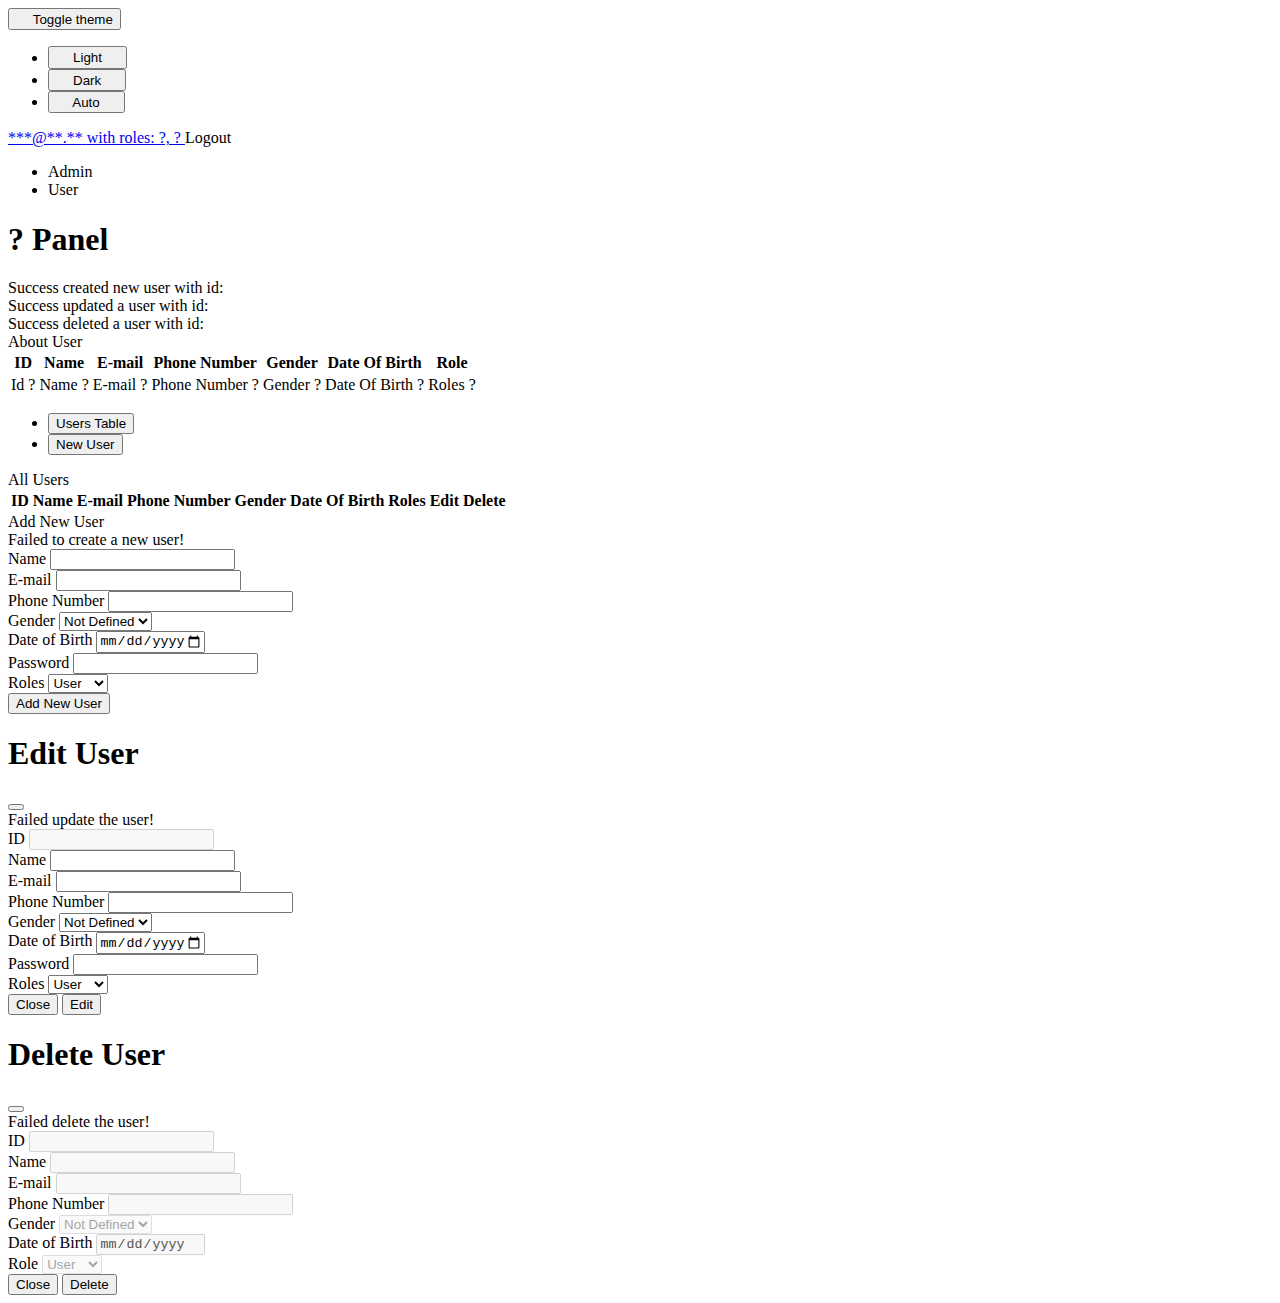
==== src/main/resources/templates/desktop.html @ 380aa8e7 "backup" ====
<!doctype html>
<html lang="en" data-bs-theme="auto"
      xmlns:th="http://www.thymeleaf.org" xmlns:sec="http://www.thymeleaf.org">
<head>
    <script src="/js/color-modes.js"></script>
    <script src="/js/jquery-3.7.1.min.js"></script>
    <script src="/js/desktop.js"></script>

    <meta charset="utf-8">
    <meta name="viewport" content="width=device-width, initial-scale=1">
    <title class="fill-title">? Panel</title>

    <link rel="stylesheet" href="/css/bootstrap.min.css">
    <link href="/css/main.css" type="text/css" rel="stylesheet">
</head>
<body>
<div class="change-theme dropdown position-fixed bottom-0 end-0 mb-3 me-3 bd-mode-toggle">
    <button class="btn btn-bd-primary py-2 dropdown-toggle d-flex align-items-center"
            id="bd-theme"
            type="button"
            aria-expanded="false"
            data-bs-toggle="dropdown"
            aria-label="Toggle theme (auto)">
        <svg class="bi my-1 theme-icon-active" width="1em" height="1em"><use href="/svg/theme_icons.svg#circle-half"></use></svg>
        <span class="visually-hidden" id="bd-theme-text">Toggle theme</span>
    </button>
    <ul class="dropdown-menu dropdown-menu-end shadow" aria-labelledby="bd-theme-text">
        <li>
            <button type="button" class="dropdown-item d-flex align-items-center" data-bs-theme-value="light" aria-pressed="false">
                <svg class="bi me-2 opacity-50" width="1em" height="1em"><use href="/svg/theme_icons.svg#sun-fill"></use></svg>
                Light
                <svg class="bi ms-auto d-none" width="1em" height="1em"><use href="/svg/theme_icons.svg#check2"></use></svg>
            </button>
        </li>
        <li>
            <button type="button" class="dropdown-item d-flex align-items-center" data-bs-theme-value="dark" aria-pressed="false">
                <svg class="bi me-2 opacity-50" width="1em" height="1em"><use href="/svg/theme_icons.svg#moon-stars-fill"></use></svg>
                Dark
                <svg class="bi ms-auto d-none" width="1em" height="1em"><use href="/svg/theme_icons.svg#check2"></use></svg>
            </button>
        </li>
        <li>
            <button type="button" class="dropdown-item d-flex align-items-center active" data-bs-theme-value="auto" aria-pressed="true">
                <svg class="bi me-2 opacity-50" width="1em" height="1em"><use href="/svg/theme_icons.svg#circle-half"></use></svg>
                Auto
                <svg class="bi ms-auto d-none" width="1em" height="1em"><use href="/svg/theme_icons.svg#check2"></use></svg>
            </button>
        </li>
    </ul>
</div>

<header class="navbar sticky-top bg-dark flex-md-nowrap p-0 shadow" data-bs-theme="dark">
<!--    <ul class="navbar-nav flex-row d-md-none">-->
<!--        <li class="nav-item text-nowrap">-->
<!--            <button class="nav-link px-3 text-white" type="button" data-bs-toggle="offcanvas" data-bs-target="#sidebarMenu" aria-controls="sidebarMenu" aria-expanded="false" aria-label="Toggle navigation">-->
<!--                <svg class="bi"><use xlink:href="#list"/></svg>-->
<!--            </button>-->
<!--        </li>-->
<!--    </ul>-->

    <a class="navbar-brand me-0 px-3 fs-6 text-white" href="#">
        <span class="fill-header-email fw-bold">***@**.**</span>
        <span class="fill-header-roles">with roles: ?, ?</span>
    </a>

    <a class="logout-label" th:href="@{/logout}">Logout</a>
</header>

<div class="container-fluid">
    <div class="row">
        <div class="left-menu col-lg-2 col-md-2">
            <ul class="nav flex-column">
                <li class="nav-item" sec:authorize="hasRole('ROLE_ADMIN')">
                    <a class="nav-link active"
                       aria-current="page"
                       th:href="@{/admin}">Admin</a>
                </li>
                <li class="nav-item">
                    <a class="nav-link"
                       aria-current=""
                       th:href="@{/user}">User</a>
                </li>
            </ul>
        </div>

        <main class="col-md-10 ms-sm-auto col-lg-10 px-md-4">
            <h1 class="fill-title">? Panel</h1>

            <div id="alert-create-success"
                 class="alert alert-success mb-3"
                 role="alert">Success created new user with id: </div>
            <div id="alert-update-success"
                 class="alert alert-success mb-3"
                 role="alert">Success updated a user with id: </div>
            <div id="alert-delete-success"
                 class="alert alert-success mb-3"
                 role="alert">Success deleted a user with id: </div>

            <div class="about-user">
                <div class="frame">
                    <div class="header">About User</div>

                    <div class="content">
                        <table class="table table-striped">
                            <thead>
                            <tr>
                                <th scope="col">ID</th>
                                <th scope="col">Name</th>
                                <th scope="col">E-mail</th>
                                <th scope="col">Phone Number</th>
                                <th scope="col">Gender</th>
                                <th scope="col">Date Of Birth</th>
                                <th scope="col">Role</th>
                            </tr>
                            </thead>
                            <tbody>
                            <tr>
                                <td class="fill-user-id">Id ?</td>
                                <td class="fill-user-name">Name ?</td>
                                <td class="fill-user-email">E-mail ?</td>
                                <td class="fill-user-phone">Phone Number ?</td>
                                <td class="fill-user-gender">Gender ?</td>
                                <td class="fill-user-bdate">Date Of Birth ?</td>
                                <td class="fill-user-roles">Roles ?</td>
                            </tr>
                            </tbody>
                        </table>
                    </div>
                </div>
            </div>

            <div sec:authorize="hasRole('ROLE_ADMIN')" class="admin-panel">
                <ul class="nav nav-tabs" role="tablist">
                    <li class="nav-item" role="presentation">
                        <button class="nav-link active"
                                data-bs-toggle="tab"
                                data-bs-target="#users-table-tab-pane"
                                type="button" role="tab"
                                aria-controls="users-table-tab-pane">Users Table</button>
                    </li>
                    <li class="nav-item" role="presentation">
                        <button class="nav-link"
                                data-bs-toggle="tab"
                                data-bs-target="#new-user-tab-pane"
                                type="button"
                                role="tab"
                                aria-controls="new-user-tab-pane">New User</button>
                    </li>
                </ul>

                <div class="tab-content" id="myTabContent">
                    <div    class="tab-pane fade show active"
                            id="users-table-tab-pane"
                            role="tabpanel"
                            aria-labelledby="users-table-tab"
                            tabindex="0">

                        <div class="frame">
                            <div class="header">All Users</div>

                            <div class="content">
                                <table id="users-list" class="table table-striped">
                                    <thead>
                                    <tr>
                                        <th scope="col">ID</th>
                                        <th scope="col">Name</th>
                                        <th scope="col">E-mail</th>
                                        <th scope="col">Phone Number</th>
                                        <th scope="col">Gender</th>
                                        <th scope="col">Date Of Birth</th>
                                        <th scope="col">Roles</th>
                                        <th scope="col">Edit</th>
                                        <th scope="col">Delete</th>
                                    </tr>
                                    </thead>
                                    <tbody></tbody>
                                </table>
                            </div>
                        </div>
                    </div>

                    <div    class="tab-pane fade"
                            id="new-user-tab-pane"
                            role="tabpanel"
                            aria-labelledby="new-user-tab"
                            tabindex="0">

                        <div class="frame">
                            <div class="header">Add New User</div>

                            <div class="form-user content">
                                <div id="alert-create-failed" class="alert alert-danger mb-4" role="alert">
                                    Failed to create a new user!
                                </div>

                                <div class="d-flex justify-content-center">
                                    <div class="form-user-column col-lg-3">
                                        <form id="form-create-user">
                                            <div class="flex-column d-flex align-items-center">
                                                <div class="mb-4 flex-column d-flex align-items-center w-100">
                                                    <label class="form-label" for="create-user-name">Name</label>
                                                    <input class="form-control" type="text" id="create-user-name" />
                                                </div>

                                                <div class="mb-4 flex-column d-flex align-items-center w-100">
                                                    <label class="form-label" for="create-user-email">E-mail</label>
                                                    <input class="form-control" type="text" id="create-user-email" />
                                                </div>

                                                <div class="mb-4 flex-column d-flex align-items-center w-100">
                                                    <label class="form-label" for="create-user-phone">Phone Number</label>
                                                    <input class="form-control" type="text" id="create-user-phone" />
                                                </div>

                                                <div class="mb-4 flex-column d-flex align-items-center w-100">
                                                    <label class="form-label" for="create-user-gender">Gender </label>
                                                    <select class="form-select" id="create-user-gender">
                                                        <option value="NOT_DEFINED" selected>Not Defined</option>
                                                        <option value="MALE"                >Male</option>
                                                        <option value="FEMALE"              >Female</option>
                                                    </select>
                                                </div>

                                                <div class="mb-4 flex-column d-flex align-items-center w-100">
                                                    <label class="form-label" for="create-user-bdate">Date of Birth</label>
                                                    <input class="form-control"
                                                           type="date"
                                                           id="create-user-bdate"
                                                           min="1900-01-01"
                                                           max="2012-12-31" />
                                                </div>

                                                <div class="mb-4 flex-column d-flex align-items-center w-100">
                                                    <label class="form-label" for="create-user-password">Password</label>
                                                    <input class="form-control" type="password" id="create-user-password" />
                                                </div>

                                                <div class="mb-4 flex-column d-flex align-items-center w-100">
                                                    <label class="form-label" for="roles">Roles</label>
                                                    <select class="form-select" name="selectedRole" id="roles">
                                                        <option value="ROLE_USER" selected>User </option>
                                                        <option value="ROLE_ADMIN"        >Admin</option>
                                                    </select>
                                                </div>

                                                <input id="btn-create-user"
                                                       class="btn-add btn btn-success py-2 px-3"
                                                       type="submit"
                                                       value="Add New User" />
                                            </div>
                                        </form>
                                    </div>
                                </div>
                            </div>
                        </div>
                    </div>
                </div>
            </div>
        </main>
    </div>
</div>

<div    sec:authorize="hasRole('ROLE_ADMIN')"
        class="modal fade" id="edit-user-modal" tabindex="-1" aria-labelledby="edit-user-title" aria-hidden="true">

    <div class="modal-dialog modal-lg">
        <div class="modal-content">
            <div class="modal-header">
                <h1 id="edit-user-title" class="modal-title fs-5">Edit User</h1>
                <button type="button" class="btn-close close" data-bs-dismiss="modal" aria-label="Close"></button>
            </div>

            <div class="modal-body">
                <div class="form-user flex-column">
                    <div id="alert-update-error" class="alert alert-danger mb-3" role="alert">
                        Failed update the user!
                    </div>

                    <div class="d-flex justify-content-center">
                        <div class="col-lg-5">
                            <div class="mb-4 flex-column d-flex align-items-center w-100">
                                <label class="form-label" for="edit-user-id">ID</label>
                                <input class="form-control" type="text" id="edit-user-id" disabled/>
                            </div>

                            <div class="mb-4 flex-column d-flex align-items-center w-100">
                                <label class="form-label" for="edit-user-name">Name</label>
                                <input class="form-control" type="text" id="edit-user-name" />
                            </div>

                            <div class="mb-4 flex-column d-flex align-items-center w-100">
                                <label class="form-label" for="edit-user-email">E-mail</label>
                                <input class="form-control" type="text" id="edit-user-email" />
                            </div>

                            <div class="mb-4 flex-column d-flex align-items-center w-100">
                                <label class="form-label" for="edit-user-phone">Phone Number</label>
                                <input class="form-control" type="text" id="edit-user-phone"/>
                            </div>

                            <div class="mb-4 flex-column d-flex align-items-center w-100">
                                <label class="form-label" for="edit-user-gender">Gender </label>
                                <select class="form-select" id="edit-user-gender">
                                    <option value="NOT_DEFINED" selected>Not Defined</option>
                                    <option value="MALE"                >Male</option>
                                    <option value="FEMALE"              >Female</option>
                                </select>
                            </div>

                            <div class="mb-4 flex-column d-flex align-items-center w-100">
                                <label class="form-label" for="edit-user-bdate">Date of Birth</label>
                                <input class="form-control"
                                       type="date"
                                       id="edit-user-bdate"
                                       min="1900-01-01"
                                       max="2012-12-31" />
                            </div>

                            <div class="mb-4 flex-column d-flex align-items-center w-100">
                                <label class="form-label" for="edit-user-password">Password</label>
                                <input class="form-control" type="password" id="edit-user-password" />
                            </div>

                            <div class="mb-4 flex-column d-flex align-items-center w-100">
                                <label class="form-label" for="edit-user-role">Roles</label>
                                <select class="form-select" id="edit-user-role">
                                    <option value="ROLE_USER" selected>User </option>
                                    <option value="ROLE_ADMIN"        >Admin</option>
                                </select>
                            </div>
                        </div>
                    </div>
                </div>
            </div>

            <div class="modal-footer">
                <button type="button" class="btn btn-secondary close" data-bs-dismiss="modal">Close</button>
                <input id="btn-edit-user" type="submit" class="btn btn-primary" value="Edit" />
            </div>

        </div>
    </div>
</div>

<div    sec:authorize="hasRole('ROLE_ADMIN')"
        class="modal fade" id="delete-user-modal" tabindex="-1" aria-labelledby="delete-user-title" aria-hidden="true">

    <div class="modal-dialog modal-lg">
        <div class="modal-content">
            <div class="modal-header">
                <h1 id="delete-user-title" class="modal-title fs-5">Delete User</h1>
                <button type="button" class="btn-close close" data-bs-dismiss="modal" aria-label="Close"></button>
            </div>

            <div class="modal-body">
                <div class="form-user flex-column">
                    <div id="alert-delete-error" class="alert alert-danger mb-3" role="alert">
                        Failed delete the user!
                    </div>

                    <div class="d-flex justify-content-center">
                        <div class="col-lg-5">
                            <div class="mb-4 flex-column d-flex align-items-center w-100">
                                <label class="form-label" for="delete-user-id">ID</label>
                                <input class="form-control" type="text" id="delete-user-id" disabled/>
                            </div>

                            <div class="mb-4 flex-column d-flex align-items-center w-100">
                                <label class="form-label" for="delete-user-name">Name</label>
                                <input class="form-control" type="text" id="delete-user-name"  disabled/>
                            </div>

                            <div class="mb-4 flex-column d-flex align-items-center w-100">
                                <label class="form-label" for="delete-user-email">E-mail</label>
                                <input class="form-control" type="text" id="delete-user-email" disabled/>
                            </div>

                            <div class="mb-4 flex-column d-flex align-items-center w-100">
                                <label class="form-label" for="delete-user-phone">Phone Number</label>
                                <input class="form-control" type="text" id="delete-user-phone" disabled/>
                            </div>

                            <div class="mb-4 flex-column d-flex align-items-center w-100">
                                <label class="form-label" for="delete-user-gender">Gender </label>
                                <select class="form-select" id="delete-user-gender" disabled>
                                    <option value="NOT_DEFINED" selected>Not Defined</option>
                                    <option value="MALE"                >Male</option>
                                    <option value="FEMALE"              >Female</option>
                                </select>
                            </div>

                            <div class="mb-4 flex-column d-flex align-items-center w-100">
                                <label class="form-label" for="delete-user-bdate">Date of Birth</label>
                                <input class="form-control"
                                       type="date"
                                       id="delete-user-bdate"
                                       min="1900-01-01"
                                       max="2012-12-31" disabled/>
                            </div>

                            <div class="mb-4 flex-column d-flex align-items-center w-100">
                                <label class="form-label" for="delete-user-role">Role</label>
                                <select class="form-select" id="delete-user-role" disabled>
                                    <option value="ROLE_USER" selected>User </option>
                                    <option value="ROLE_ADMIN"        >Admin</option>
                                </select>
                            </div>
                        </div>
                    </div>
                </div>
            </div>

            <div class="modal-footer">
                <button type="button" class="btn btn-secondary close" data-bs-dismiss="modal">Close</button>
                <input id="btn-delete-user" type="submit" class="btn btn-danger" value="Delete" />
            </div>
        </div>
    </div>
</div>

<script src="/js/bootstrap.bundle.min.js"></script>
</body>
</html>
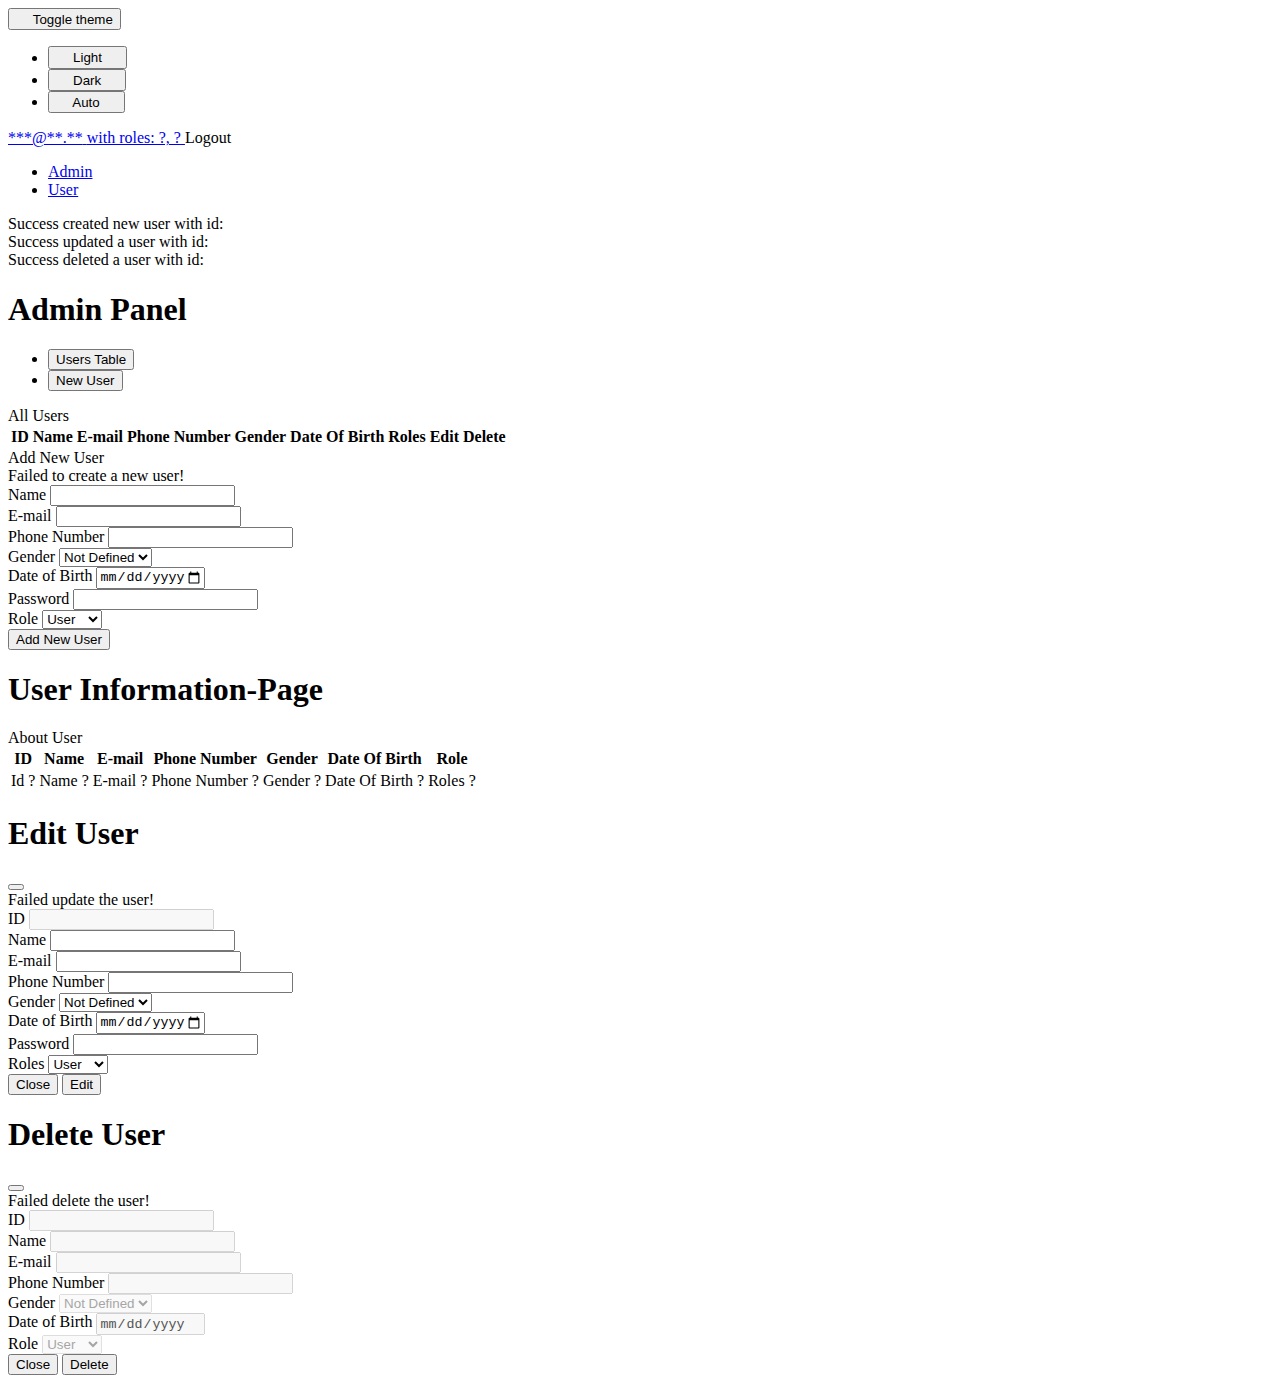
==== commit bafd4dc5: "Complete site project" ====
--- a/src/main/resources/templates/desktop.html
+++ b/src/main/resources/templates/desktop.html
@@ -50,14 +50,6 @@
 </div>
 
 <header class="navbar sticky-top bg-dark flex-md-nowrap p-0 shadow" data-bs-theme="dark">
-<!--    <ul class="navbar-nav flex-row d-md-none">-->
-<!--        <li class="nav-item text-nowrap">-->
-<!--            <button class="nav-link px-3 text-white" type="button" data-bs-toggle="offcanvas" data-bs-target="#sidebarMenu" aria-controls="sidebarMenu" aria-expanded="false" aria-label="Toggle navigation">-->
-<!--                <svg class="bi"><use xlink:href="#list"/></svg>-->
-<!--            </button>-->
-<!--        </li>-->
-<!--    </ul>-->
-
     <a class="navbar-brand me-0 px-3 fs-6 text-white" href="#">
         <span class="fill-header-email fw-bold">***@**.**</span>
         <span class="fill-header-roles">with roles: ?, ?</span>
@@ -70,22 +62,22 @@
     <div class="row">
         <div class="left-menu col-lg-2 col-md-2">
             <ul class="nav flex-column">
-                <li class="nav-item" sec:authorize="hasRole('ROLE_ADMIN')">
-                    <a class="nav-link active"
-                       aria-current="page"
-                       th:href="@{/admin}">Admin</a>
+                <li class="nav-item">
+                    <a id="ref-to-admin-panel"
+                       class="nav-link active"
+                       href="#"
+                       aria-current="page">Admin</a>
                 </li>
                 <li class="nav-item">
-                    <a class="nav-link"
-                       aria-current=""
-                       th:href="@{/user}">User</a>
+                    <a id="ref-to-about-user"
+                       class="nav-link"
+                       href="#"
+                       aria-current="">User</a>
                 </li>
             </ul>
         </div>
 
         <main class="col-md-10 ms-sm-auto col-lg-10 px-md-4">
-            <h1 class="fill-title">? Panel</h1>
-
             <div id="alert-create-success"
                  class="alert alert-success mb-3"
                  role="alert">Success created new user with id: </div>
@@ -96,7 +88,142 @@
                  class="alert alert-success mb-3"
                  role="alert">Success deleted a user with id: </div>
 
-            <div class="about-user">
+            <div    id="admin-panel-tab-pane" class="admin-panel"
+                    aria-labelledby="admin-panel-tab" tabindex="0">
+
+                <h1>Admin Panel</h1>
+
+                <ul class="nav nav-tabs" role="tablist">
+                    <li class="nav-item" role="presentation">
+                        <button id="nav-btn-table"
+                                class="nav-link active"
+                                data-bs-toggle="tab"
+                                data-bs-target="#users-table-tab-pane"
+                                type="button" role="tab"
+                                aria-controls="users-table-tab-pane">Users Table</button>
+                    </li>
+                    <li class="nav-item" role="presentation">
+                        <button id="nav-btn-create"
+                                class="nav-link"
+                                data-bs-toggle="tab"
+                                data-bs-target="#new-user-tab-pane"
+                                type="button"
+                                role="tab"
+                                aria-controls="new-user-tab-pane">New User</button>
+                    </li>
+                </ul>
+
+                <div class="tab-content" id="myTabContent">
+                    <div    class="tab-pane fade show active"
+                            id="users-table-tab-pane"
+                            role="tabpanel"
+                            aria-labelledby="users-table-tab"
+                            tabindex="0">
+
+                        <div class="frame">
+                            <div class="header">All Users</div>
+
+                            <div class="content">
+                                <table id="users-list" class="table table-striped">
+                                    <thead>
+                                    <tr>
+                                        <th scope="col">ID</th>
+                                        <th scope="col">Name</th>
+                                        <th scope="col">E-mail</th>
+                                        <th scope="col">Phone Number</th>
+                                        <th scope="col">Gender</th>
+                                        <th scope="col">Date Of Birth</th>
+                                        <th scope="col">Roles</th>
+                                        <th scope="col">Edit</th>
+                                        <th scope="col">Delete</th>
+                                    </tr>
+                                    </thead>
+                                    <tbody></tbody>
+                                </table>
+                            </div>
+                        </div>
+                    </div>
+
+                    <div    class="tab-pane fade"
+                            id="new-user-tab-pane"
+                            role="tabpanel"
+                            aria-labelledby="new-user-tab"
+                            tabindex="0">
+
+                        <div class="frame">
+                            <div class="header">Add New User</div>
+
+                            <div class="form-user content">
+                                <div id="alert-create-failed" class="alert alert-danger mb-4" role="alert">
+                                    Failed to create a new user!
+                                </div>
+
+                                <div class="d-flex justify-content-center">
+                                    <div class="form-user-column col-lg-3">
+                                        <div class="flex-column d-flex align-items-center">
+                                            <div class="mb-4 flex-column d-flex align-items-center w-100">
+                                                <label class="form-label" for="create-user-name">Name</label>
+                                                <input class="form-control" type="text" id="create-user-name" />
+                                            </div>
+
+                                            <div class="mb-4 flex-column d-flex align-items-center w-100">
+                                                <label class="form-label" for="create-user-email">E-mail</label>
+                                                <input class="form-control" type="text" id="create-user-email" />
+                                            </div>
+
+                                            <div class="mb-4 flex-column d-flex align-items-center w-100">
+                                                <label class="form-label" for="create-user-phone">Phone Number</label>
+                                                <input class="form-control" type="text" id="create-user-phone" />
+                                            </div>
+
+                                            <div class="mb-4 flex-column d-flex align-items-center w-100">
+                                                <label class="form-label" for="create-user-gender">Gender </label>
+                                                <select class="form-select" id="create-user-gender">
+                                                    <option value="NOT_DEFINED" selected>Not Defined</option>
+                                                    <option value="MALE"                >Male</option>
+                                                    <option value="FEMALE"              >Female</option>
+                                                </select>
+                                            </div>
+
+                                            <div class="mb-4 flex-column d-flex align-items-center w-100">
+                                                <label class="form-label" for="create-user-bdate">Date of Birth</label>
+                                                <input class="form-control"
+                                                       type="date"
+                                                       id="create-user-bdate"
+                                                       min="1900-01-01"
+                                                       max="2012-12-31" />
+                                            </div>
+
+                                            <div class="mb-4 flex-column d-flex align-items-center w-100">
+                                                <label class="form-label" for="create-user-password">Password</label>
+                                                <input class="form-control" type="password" id="create-user-password" />
+                                            </div>
+
+                                            <div class="mb-4 flex-column d-flex align-items-center w-100">
+                                                <label class="form-label" for="create-user-role">Role</label>
+                                                <select class="form-select" id="create-user-role">
+                                                    <option value="ROLE_USER" selected>User </option>
+                                                    <option value="ROLE_ADMIN"        >Admin</option>
+                                                </select>
+                                            </div>
+
+                                            <input id="btn-create-user"
+                                                   class="btn-add btn btn-success py-2 px-3"
+                                                   type="submit"
+                                                   value="Add New User" />
+                                        </div>
+                                    </div>
+                                </div>
+                            </div>
+                        </div>
+                    </div>
+                </div>
+            </div>
+
+            <div    id="about-user-tab-pane" class="about-user"
+                    aria-labelledby="about-user-tab" tabindex="0">
+                <h1>User Information-Page</h1>
+
                 <div class="frame">
                     <div class="header">About User</div>
 
@@ -128,140 +255,11 @@
                     </div>
                 </div>
             </div>
-
-            <div sec:authorize="hasRole('ROLE_ADMIN')" class="admin-panel">
-                <ul class="nav nav-tabs" role="tablist">
-                    <li class="nav-item" role="presentation">
-                        <button class="nav-link active"
-                                data-bs-toggle="tab"
-                                data-bs-target="#users-table-tab-pane"
-                                type="button" role="tab"
-                                aria-controls="users-table-tab-pane">Users Table</button>
-                    </li>
-                    <li class="nav-item" role="presentation">
-                        <button class="nav-link"
-                                data-bs-toggle="tab"
-                                data-bs-target="#new-user-tab-pane"
-                                type="button"
-                                role="tab"
-                                aria-controls="new-user-tab-pane">New User</button>
-                    </li>
-                </ul>
-
-                <div class="tab-content" id="myTabContent">
-                    <div    class="tab-pane fade show active"
-                            id="users-table-tab-pane"
-                            role="tabpanel"
-                            aria-labelledby="users-table-tab"
-                            tabindex="0">
-
-                        <div class="frame">
-                            <div class="header">All Users</div>
-
-                            <div class="content">
-                                <table id="users-list" class="table table-striped">
-                                    <thead>
-                                    <tr>
-                                        <th scope="col">ID</th>
-                                        <th scope="col">Name</th>
-                                        <th scope="col">E-mail</th>
-                                        <th scope="col">Phone Number</th>
-                                        <th scope="col">Gender</th>
-                                        <th scope="col">Date Of Birth</th>
-                                        <th scope="col">Roles</th>
-                                        <th scope="col">Edit</th>
-                                        <th scope="col">Delete</th>
-                                    </tr>
-                                    </thead>
-                                    <tbody></tbody>
-                                </table>
-                            </div>
-                        </div>
-                    </div>
-
-                    <div    class="tab-pane fade"
-                            id="new-user-tab-pane"
-                            role="tabpanel"
-                            aria-labelledby="new-user-tab"
-                            tabindex="0">
-
-                        <div class="frame">
-                            <div class="header">Add New User</div>
-
-                            <div class="form-user content">
-                                <div id="alert-create-failed" class="alert alert-danger mb-4" role="alert">
-                                    Failed to create a new user!
-                                </div>
-
-                                <div class="d-flex justify-content-center">
-                                    <div class="form-user-column col-lg-3">
-                                        <form id="form-create-user">
-                                            <div class="flex-column d-flex align-items-center">
-                                                <div class="mb-4 flex-column d-flex align-items-center w-100">
-                                                    <label class="form-label" for="create-user-name">Name</label>
-                                                    <input class="form-control" type="text" id="create-user-name" />
-                                                </div>
-
-                                                <div class="mb-4 flex-column d-flex align-items-center w-100">
-                                                    <label class="form-label" for="create-user-email">E-mail</label>
-                                                    <input class="form-control" type="text" id="create-user-email" />
-                                                </div>
-
-                                                <div class="mb-4 flex-column d-flex align-items-center w-100">
-                                                    <label class="form-label" for="create-user-phone">Phone Number</label>
-                                                    <input class="form-control" type="text" id="create-user-phone" />
-                                                </div>
-
-                                                <div class="mb-4 flex-column d-flex align-items-center w-100">
-                                                    <label class="form-label" for="create-user-gender">Gender </label>
-                                                    <select class="form-select" id="create-user-gender">
-                                                        <option value="NOT_DEFINED" selected>Not Defined</option>
-                                                        <option value="MALE"                >Male</option>
-                                                        <option value="FEMALE"              >Female</option>
-                                                    </select>
-                                                </div>
-
-                                                <div class="mb-4 flex-column d-flex align-items-center w-100">
-                                                    <label class="form-label" for="create-user-bdate">Date of Birth</label>
-                                                    <input class="form-control"
-                                                           type="date"
-                                                           id="create-user-bdate"
-                                                           min="1900-01-01"
-                                                           max="2012-12-31" />
-                                                </div>
-
-                                                <div class="mb-4 flex-column d-flex align-items-center w-100">
-                                                    <label class="form-label" for="create-user-password">Password</label>
-                                                    <input class="form-control" type="password" id="create-user-password" />
-                                                </div>
-
-                                                <div class="mb-4 flex-column d-flex align-items-center w-100">
-                                                    <label class="form-label" for="roles">Roles</label>
-                                                    <select class="form-select" name="selectedRole" id="roles">
-                                                        <option value="ROLE_USER" selected>User </option>
-                                                        <option value="ROLE_ADMIN"        >Admin</option>
-                                                    </select>
-                                                </div>
-
-                                                <input id="btn-create-user"
-                                                       class="btn-add btn btn-success py-2 px-3"
-                                                       type="submit"
-                                                       value="Add New User" />
-                                            </div>
-                                        </form>
-                                    </div>
-                                </div>
-                            </div>
-                        </div>
-                    </div>
-                </div>
-            </div>
         </main>
     </div>
 </div>
 
-<div    sec:authorize="hasRole('ROLE_ADMIN')"
-        class="modal fade" id="edit-user-modal" tabindex="-1" aria-labelledby="edit-user-title" aria-hidden="true">
+<div class="modal fade" id="edit-user-modal" tabindex="-1" aria-labelledby="edit-user-title" aria-hidden="true">
 
     <div class="modal-dialog modal-lg">
         <div class="modal-content">
@@ -342,8 +340,7 @@
     </div>
 </div>
 
-<div    sec:authorize="hasRole('ROLE_ADMIN')"
-        class="modal fade" id="delete-user-modal" tabindex="-1" aria-labelledby="delete-user-title" aria-hidden="true">
+<div class="modal fade" id="delete-user-modal" tabindex="-1" aria-labelledby="delete-user-title" aria-hidden="true">
 
     <div class="modal-dialog modal-lg">
         <div class="modal-content">
